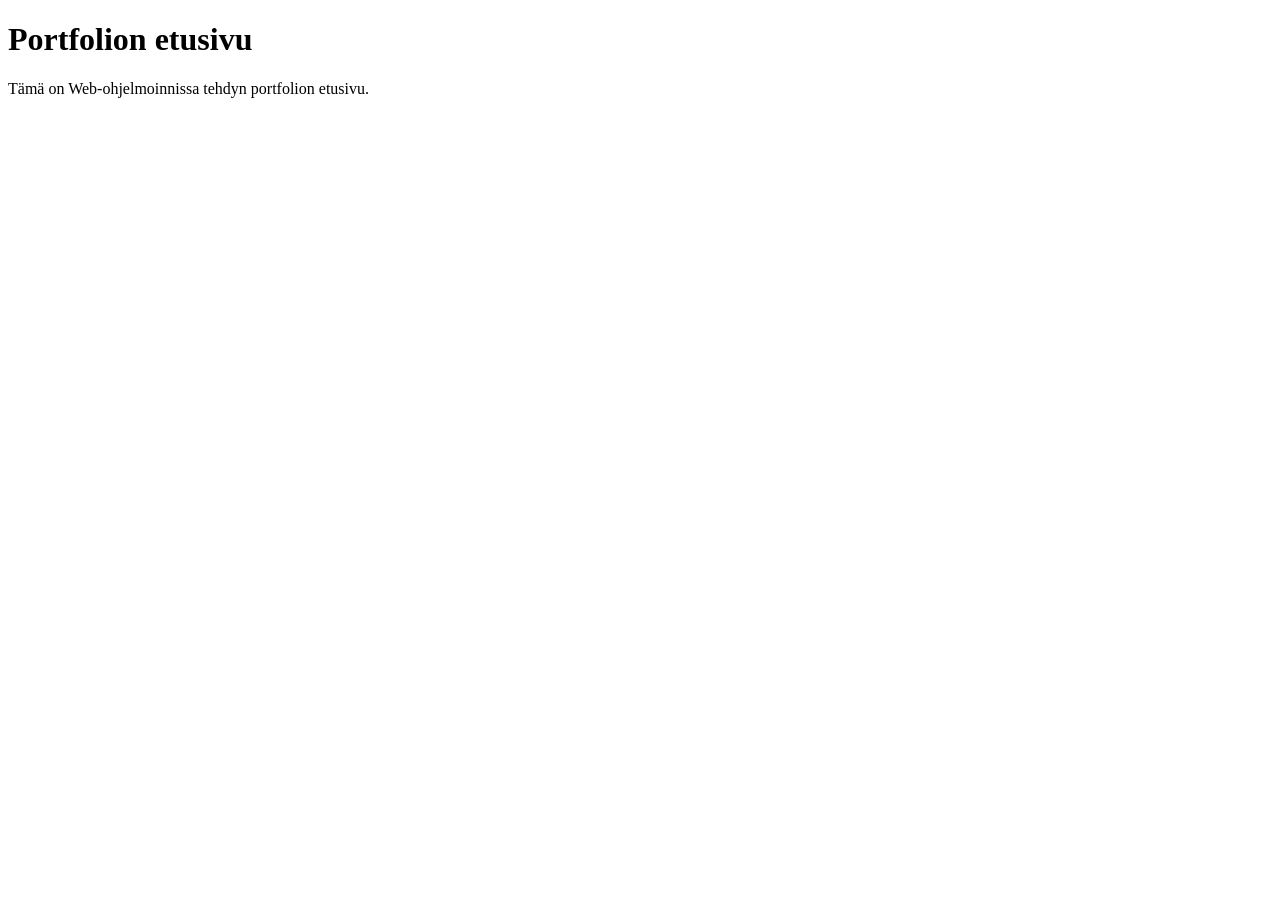
==== index.html @ 94ea2368 "Add files via upload" ====
<!--    
    Tehtävä 1.      
-->
<!DOCTYPE html>
<html lang="fi">

<head>
    <meta charset="UTF-8">
    <meta name="viewport" content="width=device-width, initial-scale=1.0">
    <title>Portfolio</title>
</head>

<body>
    <h1>Portfolion etusivu</h1>
    <p>Tämä on Web-ohjelmoinnissa tehdyn portfolion etusivu.</p>
</body>

</html>
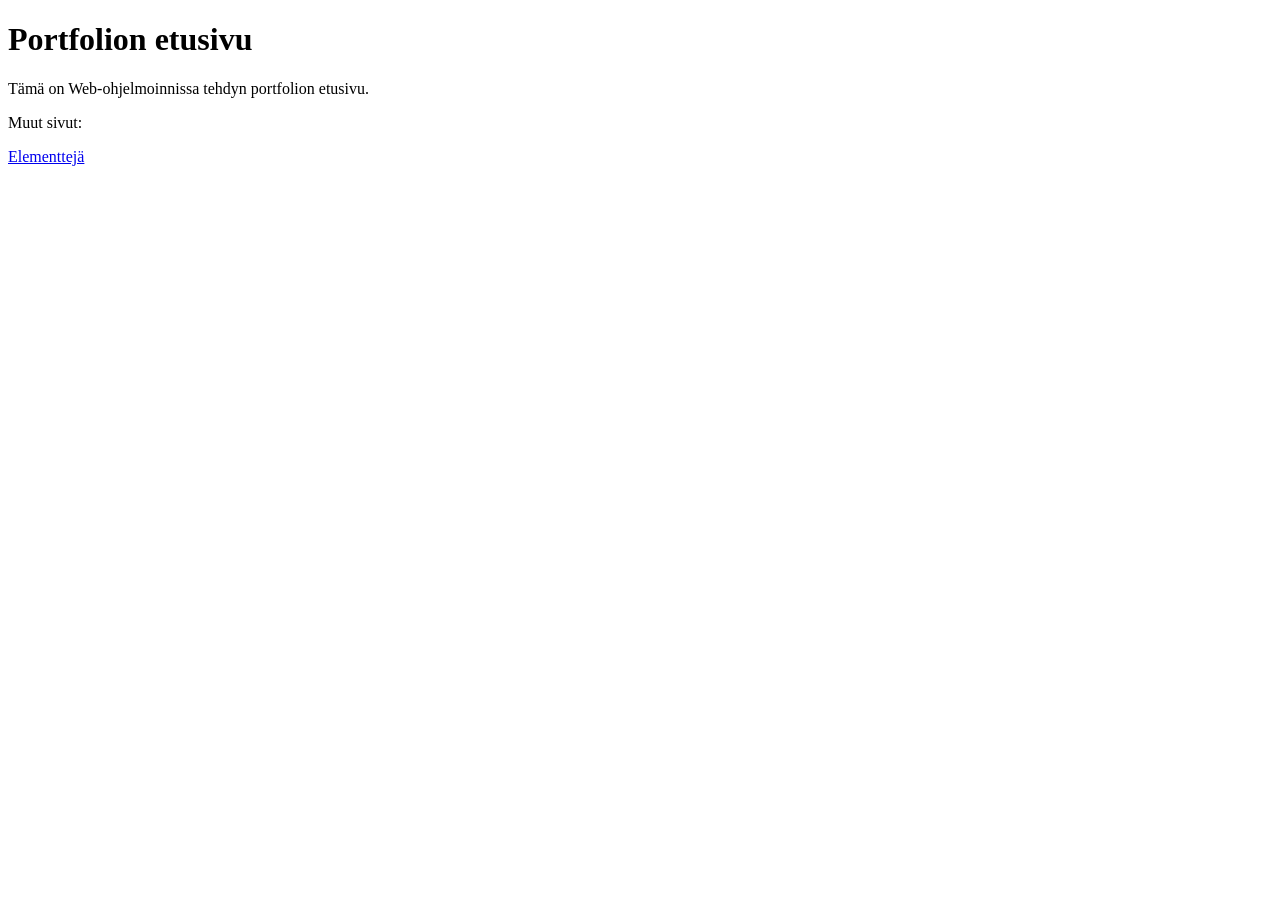
==== commit 591f3de2: "Added Links" ====
--- a/index.html
+++ b/index.html
@@ -1,5 +1,5 @@
 <!--    
-    Tehtävä 1.      
+    Tehtävä 1....  
 -->
 <!DOCTYPE html>
 <html lang="fi">
@@ -13,6 +13,8 @@
 <body>
     <h1>Portfolion etusivu</h1>
     <p>Tämä on Web-ohjelmoinnissa tehdyn portfolion etusivu.</p>
+    <p>Muut sivut:</p>
+    <a href="pages/elementteja.html" target="_blank">Elementtejä</a>
 </body>
 
 </html>
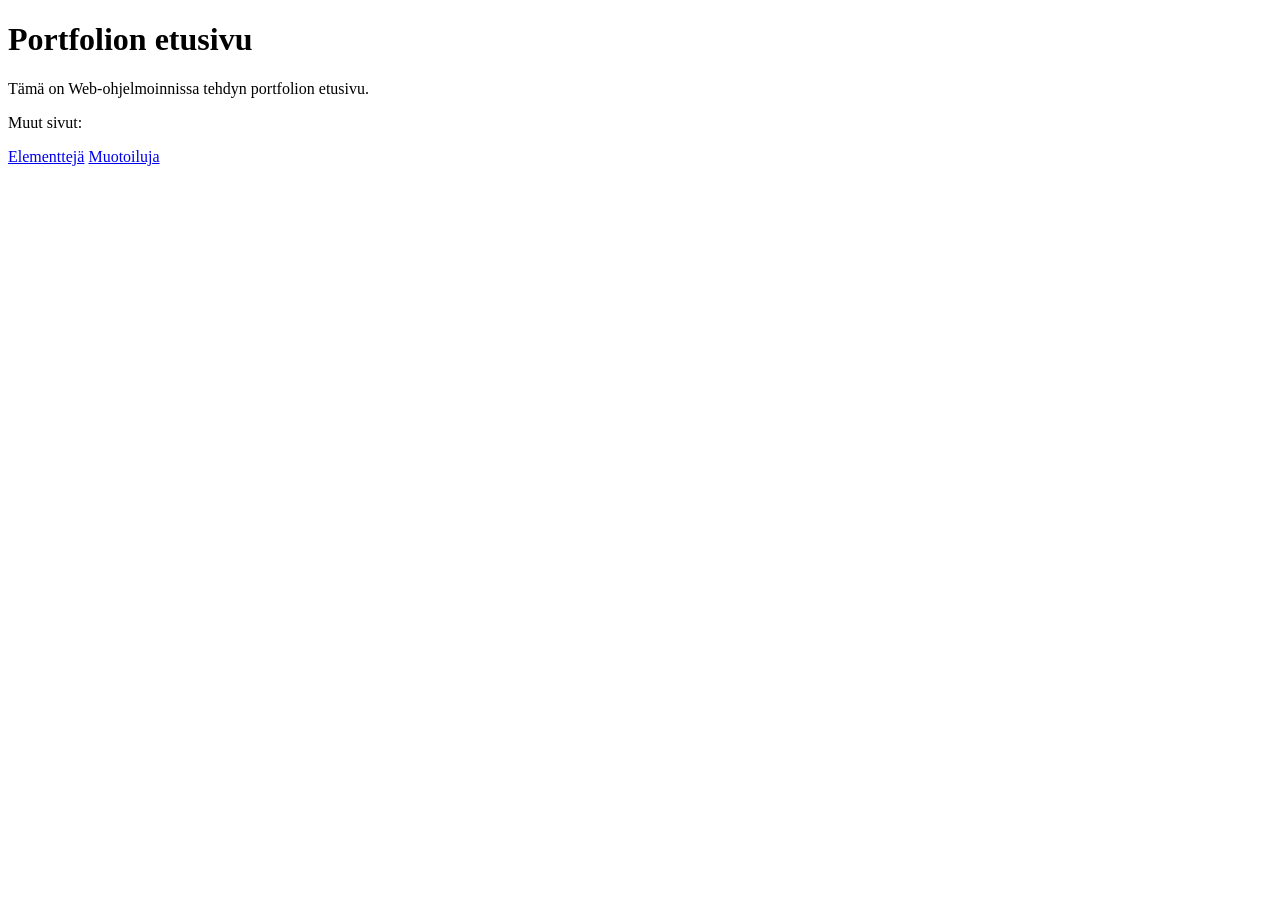
==== commit ce6fde26: "Added muotoilu.html" ====
--- a/index.html
+++ b/index.html
@@ -14,7 +14,9 @@
     <h1>Portfolion etusivu</h1>
     <p>Tämä on Web-ohjelmoinnissa tehdyn portfolion etusivu.</p>
     <p>Muut sivut:</p>
-    <a href="pages/elementteja.html" target="_blank">Elementtejä</a>
+    <a href="pages/elementteja.html">Elementtejä</a>
+
+    <a href="pages/muotoiluja.html">Muotoiluja</a>
 </body>
 
 </html>
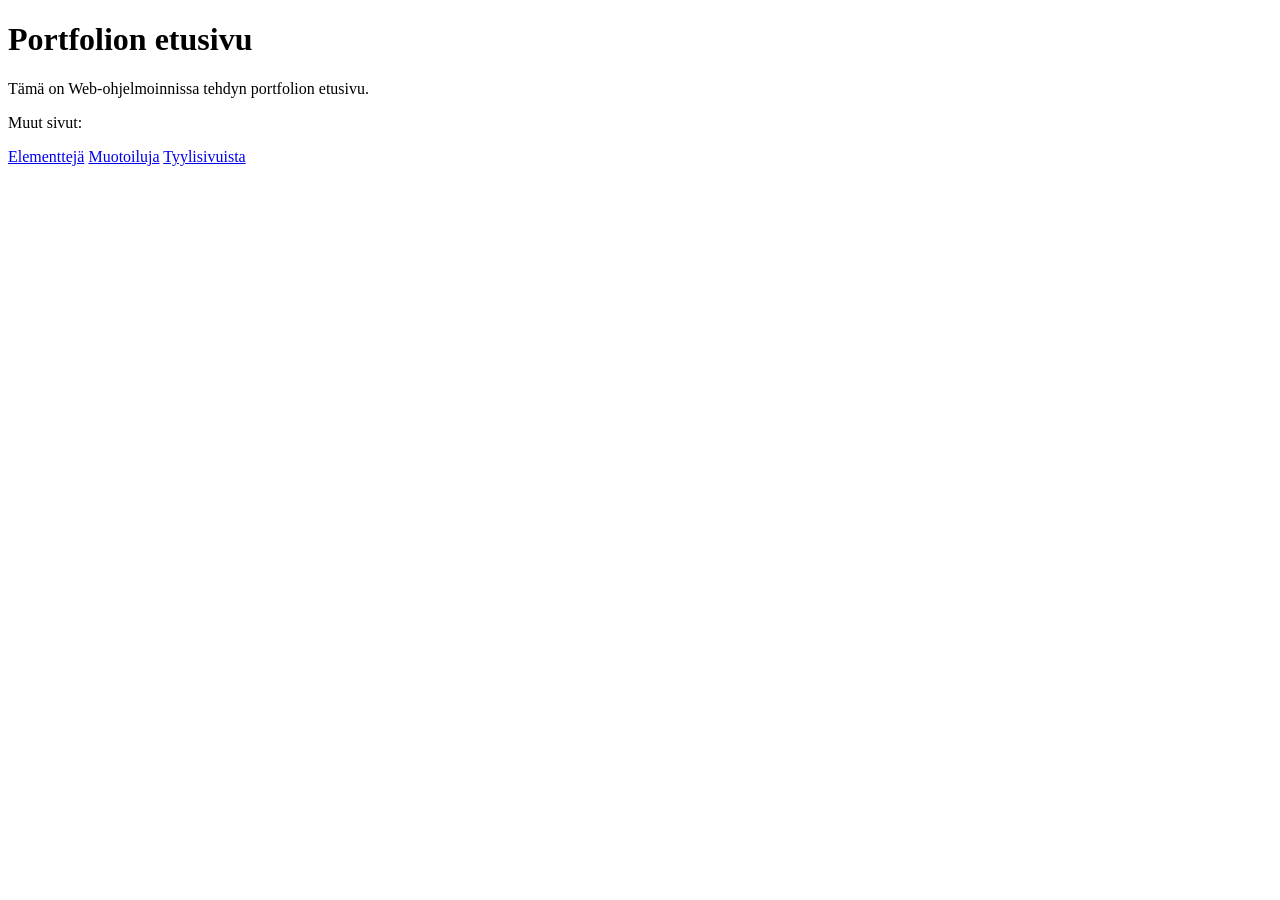
==== commit 8df118eb: "tyyli6 ja tyylisivuista.html valmis" ====
--- a/index.html
+++ b/index.html
@@ -17,6 +17,7 @@
     <a href="pages/elementteja.html">Elementtejä</a>
 
     <a href="pages/muotoiluja.html">Muotoiluja</a>
+    <a href="pages/tyylisivuista.html">Tyylisivuista</a>
 </body>
 
 </html>
